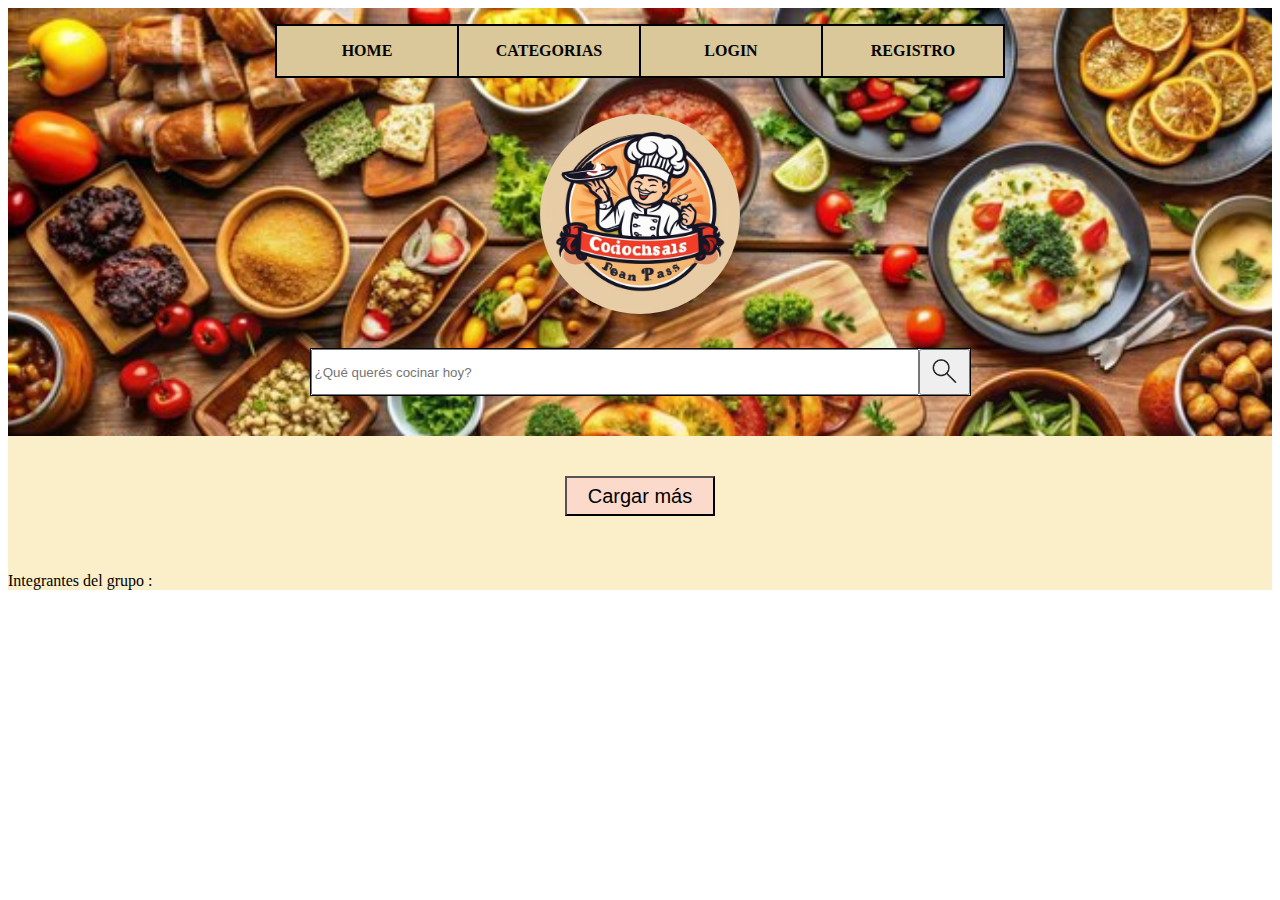
==== index.html @ 0a2de9f3 "FORMULARIO - BUSCADOR" ====
<!DOCTYPE html>
<html lang="en">
<head>
    <meta charset="UTF-8">
    <meta name="viewport" content="width=device-width, initial-scale=1.0">
    <link rel="stylesheet" href="./css/style.css">
    <title>Document</title>

</head>
    <body>
        <section class="TODO">
            <header class="header">
                <ul class="menu">
                    <li><a href="./index.html">HOME</a></li>
                    <li><a href="./categories.html">CATEGORIAS</a></li>
                    <li><a href="./login.html">LOGIN</a></li>
                    <li><a href="./register.html">REGISTRO</a></li>
                </ul>
                <article >
                    <img src="./img/openart-image_3AYenoKj_1731676153508_raw.jpg" alt="" class="logo" >
                </article>
                
                <form class="buscador" action="./search-results.html" method="get">
                    <div >
                        <label for="buscador"></label>
                        <input class="formu" type="text" name="buscadorNAME" id="buscadorID" placeholder="¿Qué querés cocinar hoy?">
                        <button type="submit"><img class="lupa" src="./img/lupa-buscador.webp" alt=""></button>
                    </div>
                </form>
            
            
            </header>
            <section class="TODOfotorecetas">
                <section class="fotorecetas"> </section>
                <button class="cargar" type="submit">Cargar más</button>
            </section>
            
            <footer>
                <p>Integrantes del grupo :</p>
            </footer>
            
        </section>
    
    <script src="./js/index.js"></script>
    </body>
</html>
---- css/style.css ----
/* TODO */
.TODO{
    background-color: #fbefca;
} 



/* HEADER QUE ABARCA LOGO - MENU - BUSCADOR DE RECETAS */
.header {
    display: flex;
    flex-wrap: nowrap;
    flex-direction: column;
    align-content: center;
    justify-content: center;
    align-items: center;
    background-image: url(../img/background-img-paraMENU.jpg);
    background-repeat: no-repeat;
    background-size: 100%;
}

/* LOGO */

.logo {
    width: 200px;
    height: 200px;
    border-radius: 130px;
    margin: 20px 0px 20px 0px 
}




/* MENU */
.menu{
    box-sizing: border-box;
    display: flex;
    flex-direction: row;
    border: 1px solid black;
    padding: 0px;
    
}

.menu li{
    display: flex;
}

.menu li a{
    text-decoration: none;
    color: rgb(4, 4, 4);
    background-color: rgb(218, 199, 154);
    display: flex;
    align-items: center;
    justify-content: center;
    width: 180px;
    height: 50px;
    border: 1px solid black;
    font-weight: bold;
}


/* BUSCADOR DE RECETAS */

button{
    color: white;
}

.buscador {
    display: flex;
    flex-direction: row;
    flex-wrap: nowrap;
    border: 1px solid black;
    background-color: white;
    margin-top: 10px;
    margin-bottom: 40px;
}

.buscador div{
    display: flex;
}

.formu {
    width: 600px;
    height: 40px;
}


.lupa{
    width: 35px;
    height: 35px;
    
}


/* RECETAS */

.TODOfotorecetas{
    display: flex;
    flex-wrap: wrap;
    justify-content: center;
    align-items: center;
}

/* detalles de las cajas de recetas */
.masINFO {
    text-decoration: none;
}

/* Botón CARGAR MÁS */

.cargar{
    height: 40px;
    width: 150px;
    margin: 40px;
    color: black;
    background-color: #fbdacb;
    font-size: 20px;
}
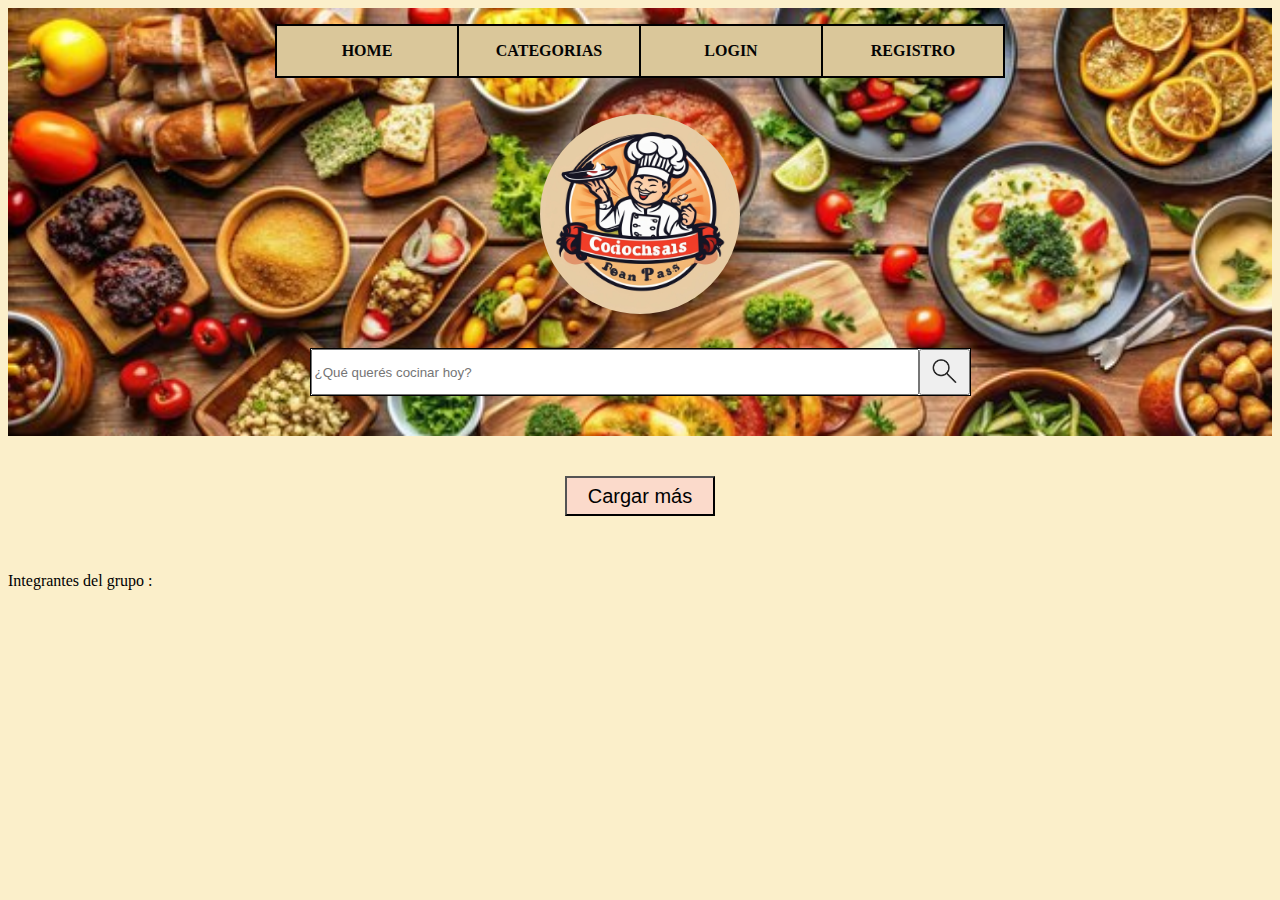
==== commit 2690bcdd: "Receta.js y Receta.index" ====
--- a/index.html
+++ b/index.html
@@ -36,7 +36,7 @@
             </section>
             
             <footer>
-                <p>Integrantes del grupo :</p>
+                <p>Integrantes del grupo : </p>
             </footer>
             
         </section>
--- a/css/style.css
+++ b/css/style.css
@@ -1,11 +1,14 @@
 
+/* BODY */
+
+body {
+    background-color: #fbefca;
+}
 
 /* TODO */
 .TODO{
     background-color: #fbefca;
 } 
-
-
 
 /* HEADER QUE ABARCA LOGO - MENU - BUSCADOR DE RECETAS */
 .header {
@@ -28,8 +31,6 @@
     border-radius: 130px;
     margin: 20px 0px 20px 0px 
 }
-
-
 
 
 /* MENU */
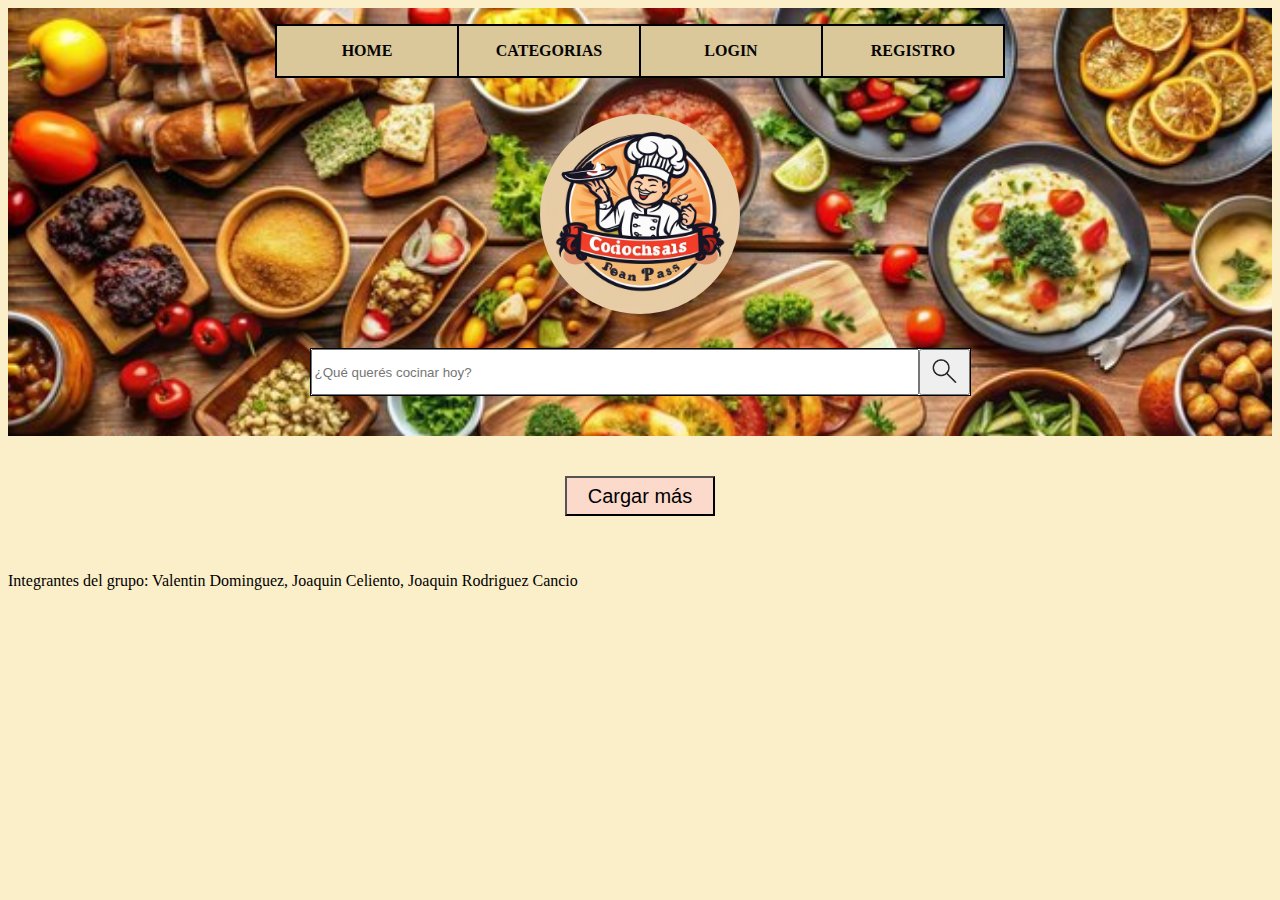
==== commit d126830a: "register casi terminado" ====
--- a/index.html
+++ b/index.html
@@ -36,7 +36,9 @@
             </section>
             
             <footer>
-                <p>Integrantes del grupo : </p>
+                <p>Integrantes del grupo: Valentin Dominguez, 
+                Joaquin Celiento, Joaquin Rodriguez Cancio 
+                </p>
             </footer>
             
         </section>
--- a/css/style.css
+++ b/css/style.css
@@ -117,4 +117,20 @@
     color: black;
     background-color: #fbdacb;
     font-size: 20px;
-}   +}   
+
+/* register */
+.registro {
+    display: flex;
+    flex-direction: column;
+    flex-wrap: wrap;
+    align-content: center;
+    align-items: flex-end;
+}
+
+.registro a {
+    background-color: rgb(164, 156, 156);
+    text-decoration: none;
+    color: black;
+    border: 1px solid black;
+}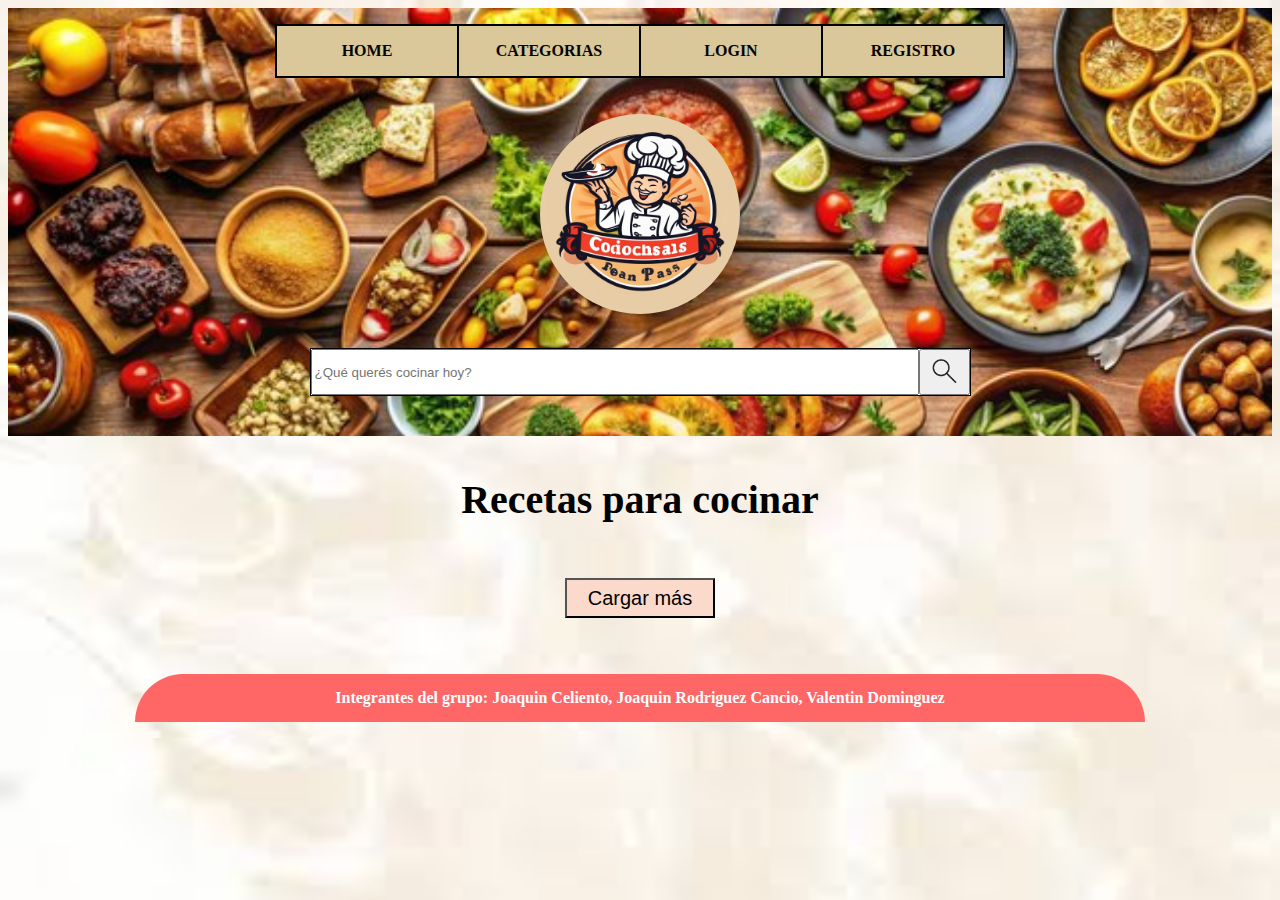
==== commit 0a7829fa: "Cambios en el login, register y css" ====
--- a/index.html
+++ b/index.html
@@ -21,23 +21,24 @@
                 </article>
                 
                 <form class="buscador" action="./search-results.html" method="get">
-                    <div >
+                    <div>
                         <label for="buscador"></label>
                         <input class="formu" type="text" name="buscadorNAME" id="buscadorID" placeholder="¿Qué querés cocinar hoy?">
                         <button type="submit"><img class="lupa" src="./img/lupa-buscador.webp" alt=""></button>
                     </div>
                 </form>
             
-            
             </header>
+
+            <h1>Recetas para cocinar</h1>
             <section class="TODOfotorecetas">
                 <section class="fotorecetas"> </section>
                 <button class="cargar" type="submit">Cargar más</button>
             </section>
             
             <footer>
-                <p>Integrantes del grupo: Valentin Dominguez, 
-                Joaquin Celiento, Joaquin Rodriguez Cancio 
+                <p>Integrantes del grupo:  
+                Joaquin Celiento, Joaquin Rodriguez Cancio, Valentin Dominguez 
                 </p>
             </footer>
             
--- a/css/style.css
+++ b/css/style.css
@@ -2,12 +2,19 @@
 /* BODY */
 
 body {
-    background-color: #fbefca;
+    background-image: url(../img/backgroundIMAGEb.jpeg);
+    background-repeat: no-repeat;
+    background-size: 100%;
+    background-size: cover;
+    
 }
 
 /* TODO */
 .TODO{
-    background-color: #fbefca;
+    background-image: url(../img/backgroundIMAGEb.jpeg);
+    background-repeat: no-repeat;
+    background-size: 100%;
+    background-size: cover;
 } 
 
 /* HEADER QUE ABARCA LOGO - MENU - BUSCADOR DE RECETAS */
@@ -58,6 +65,32 @@
     height: 50px;
     border: 1px solid black;
     font-weight: bold;
+}
+
+/* TÍTULO PRINCIPAL */
+
+h1 {
+    display: flex;
+    justify-content: center;
+    font-size: 40px;
+    margin: 40px 0px 15px 0px;
+}
+
+
+/* FOOTER - INTEGRANTES DEL GRUPO */
+
+footer {
+    display: flex;
+    justify-content: center;
+}
+
+footer p{
+    background-color: #ff6767;
+    padding: 15px 200px 15px 200px;
+    border-radius: 50px 50px 0px 0px;
+    font-size: 16px;
+    font-weight: bold;
+    color: #ffffff;
 }
 
 
@@ -92,7 +125,6 @@
     height: 35px;
     
 }
-
 
 /* RECETAS */
 
@@ -119,8 +151,26 @@
     font-size: 20px;
 }   
 
-/* register */
+
+/* REGISTER */
 .registro {
+    display: flex;
+    flex-direction: column;
+    flex-wrap: wrap;
+    margin-top: 20px;
+    height: 400px;
+    width: 600px;
+    justify-content: center;
+    align-items: center;
+    padding: 0px;
+    border-radius: 10px;
+    box-shadow: 50px 50px 50px 50px rgba(0, 0, 0, 0.2);
+    text-align: center;
+    background-color: rgb(251, 251, 237);
+}
+
+
+.login{
     display: flex;
     flex-direction: column;
     flex-wrap: wrap;
@@ -128,9 +178,63 @@
     align-items: flex-end;
 }
 
-.registro a {
-    background-color: rgb(164, 156, 156);
+.log {
+    margin-top: 20px;
+    height: 20%;
+    width: 20%;
+    display: flex;
+    justify-content: center;
+    align-items: center; 
+    font-family: Arial, sans-serif;
+    background-color: rgba(255, 255, 255);
+    padding: 20px;
+    border-radius: 10px;
+    box-shadow: 0 4px 8px rgba(0, 0, 0, 0.2);
+    text-align: center;
+}
+.mucho{
+    display: flex;
+    justify-content: space-around;
+}
+
+label {
+    display: block;
+    margin-bottom: 5px;
+    margin-top: 5px;
+    font-weight: bold;
+    text-align: start;
+}
+
+#emailID {
+    width: 400px;
+    padding: 11px;
+    border: 1px solid #ccc;
+    border-radius: 5px;
+    margin-bottom: 15px;
+}
+#contraseñaID{
+    width: 400px;
+    padding: 11px;
+    border: 1px solid #ccc;
+    border-radius: 5px;
+    margin-bottom: 30px;
+}
+
+.link {
+    display: block;
+    margin-top: 10px;
+    color: #e74340;
     text-decoration: none;
-    color: black;
-    border: 1px solid black;
-}+}
+
+.boton{
+    background-color: #e74340;
+    color: white;
+    border: none;
+    border-radius: 5px;
+    margin: 20px;
+}
+
+
+
+/* LOGIN */ 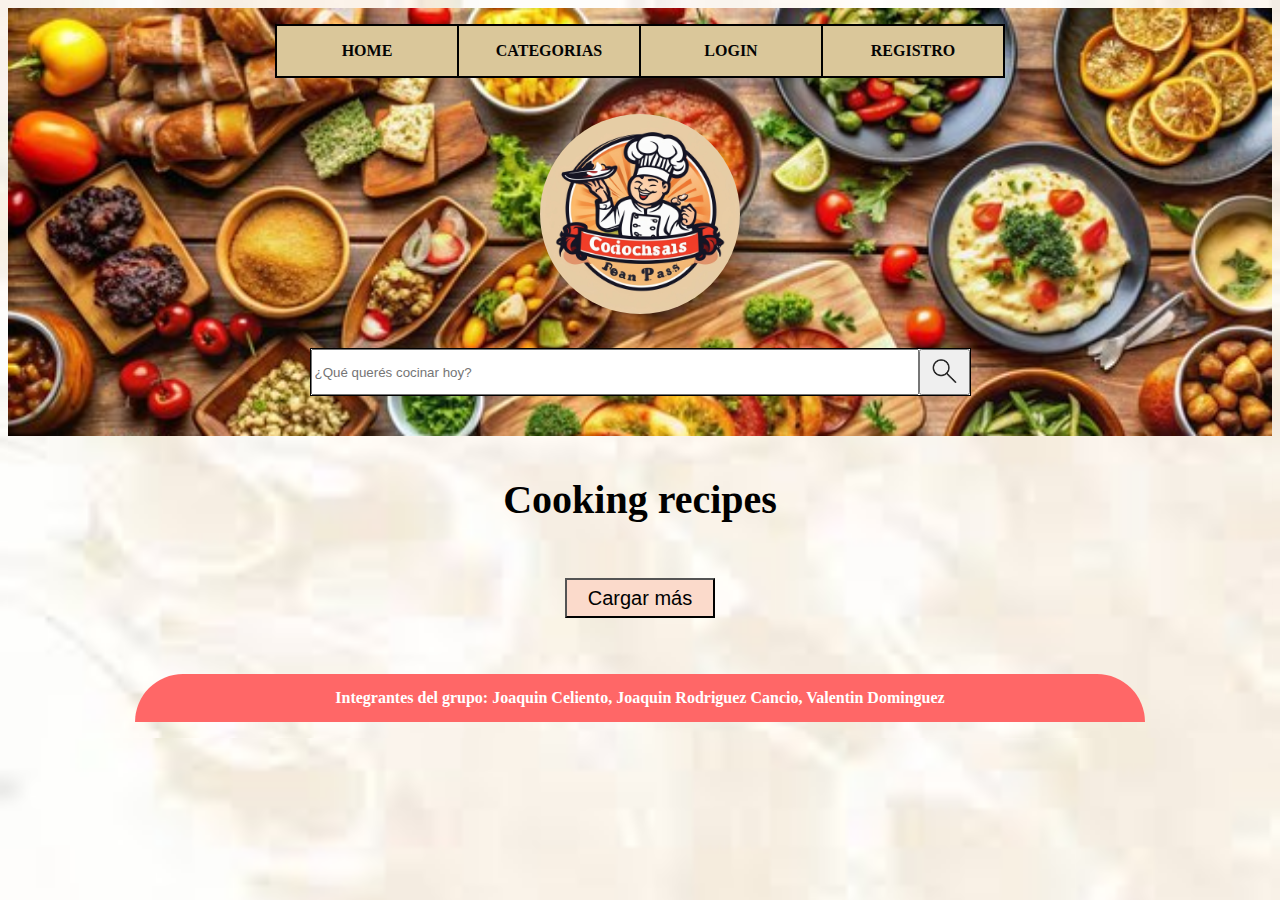
==== commit cd3eeaed: "Apliqué en los js sus APIS correspondientes" ====
--- a/index.html
+++ b/index.html
@@ -30,7 +30,7 @@
             
             </header>
 
-            <h1>Recetas para cocinar</h1>
+            <h1>Cooking recipes</h1>
             <section class="TODOfotorecetas">
                 <section class="fotorecetas"> </section>
                 <button class="cargar" type="submit">Cargar más</button>
--- a/css/style.css
+++ b/css/style.css
@@ -1,5 +1,5 @@
 
-/* BODY */
+                    /* BODY */
 
 body {
     background-image: url(../img/backgroundIMAGEb.jpeg);
@@ -9,7 +9,7 @@
     
 }
 
-/* TODO */
+                    /* TODO */
 .TODO{
     background-image: url(../img/backgroundIMAGEb.jpeg);
     background-repeat: no-repeat;
@@ -17,7 +17,8 @@
     background-size: cover;
 } 
 
-/* HEADER QUE ABARCA LOGO - MENU - BUSCADOR DE RECETAS */
+        /* HEADER QUE ABARCA:LOGO - MENU - BUSCADOR DE RECETAS */
+
 .header {
     display: flex;
     flex-wrap: nowrap;
@@ -77,7 +78,7 @@
 }
 
 
-/* FOOTER - INTEGRANTES DEL GRUPO */
+                /* FOOTER - INTEGRANTES DEL GRUPO */
 
 footer {
     display: flex;
@@ -94,7 +95,7 @@
 }
 
 
-/* BUSCADOR DE RECETAS */
+                /* BUSCADOR DE RECETAS */
 
 button{
     color: white;
@@ -118,7 +119,6 @@
     width: 600px;
     height: 40px;
 }
-
 
 .lupa{
     width: 35px;
@@ -126,7 +126,7 @@
     
 }
 
-/* RECETAS */
+                    /* RECETAS */
 
 .TODOfotorecetas{
     display: flex;
@@ -135,7 +135,53 @@
     align-items: center;
 }
 
-/* detalles de las cajas de recetas */
+
+.fotorecetas {
+    display: flex;
+    flex-wrap: wrap;
+    place-content: center;
+    margin: 0px;
+}
+
+
+.article {
+    border: 2px solid black;
+    display: flex;
+    flex-flow: column;
+    align-items: center;
+    margin: 30px 30px 10px;
+    border-radius: 20px;
+    background-color: rgb(251, 251, 237);
+    padding: 5px
+}
+
+.article p {
+    color: black;
+}
+
+.titulo {
+    color: black;
+    font-size: 22px;
+    margin: 20px 0px 5px;
+    font-weight: bold;
+}
+
+.article img {
+    width: 250px;
+    border: 1px solid black;
+    height: 250px;
+    margin: 20px 40px;
+    border-radius: 20px;
+    filter: drop-shadow(rgb(0, 0, 0) 2px 2px 4px)
+}
+
+.nivel {
+    color: black;
+    padding: 6px 12px;
+}
+
+
+/* DETALLES DE LAS CAJAS DE RECETAS */
 .masINFO {
     text-decoration: none;
 }
@@ -152,7 +198,13 @@
 }   
 
 
-/* REGISTER */
+                    /* REGISTER - HTML */
+
+.mucho{
+    display: flex;
+    justify-content: space-around;
+}
+
 .registro {
     display: flex;
     flex-direction: column;
@@ -167,34 +219,6 @@
     box-shadow: 50px 50px 50px 50px rgba(0, 0, 0, 0.2);
     text-align: center;
     background-color: rgb(251, 251, 237);
-}
-
-
-.login{
-    display: flex;
-    flex-direction: column;
-    flex-wrap: wrap;
-    align-content: center;
-    align-items: flex-end;
-}
-
-.log {
-    margin-top: 20px;
-    height: 20%;
-    width: 20%;
-    display: flex;
-    justify-content: center;
-    align-items: center; 
-    font-family: Arial, sans-serif;
-    background-color: rgba(255, 255, 255);
-    padding: 20px;
-    border-radius: 10px;
-    box-shadow: 0 4px 8px rgba(0, 0, 0, 0.2);
-    text-align: center;
-}
-.mucho{
-    display: flex;
-    justify-content: space-around;
 }
 
 label {
@@ -236,5 +260,120 @@
 }
 
 
-
-/* LOGIN */ +                    /* LOGIN - HTML*/ 
+
+.login{
+    display: flex;
+    flex-direction: column;
+    flex-wrap: wrap;
+    align-content: center;
+    align-items: flex-end;
+}
+
+.log {
+    display: flex;
+    flex-direction: column;
+    flex-wrap: wrap;
+    margin-top: 20px;
+    height: 330px;
+    width: 600px;
+    justify-content: center;
+    align-items: center;
+    padding: 0px;
+    border-radius: 10px;
+    box-shadow: 50px 50px 50px 50px rgba(0, 0, 0, 0.2);
+    text-align: center;
+    background-color: rgb(251, 251, 237);
+}
+
+
+                    /* CATEGORY - HTML */
+
+.categories{
+    display: flex;
+    flex-direction: row;
+    flex-wrap: wrap;
+    justify-content: center;
+}
+
+.category{
+    font-size: 30px;
+    margin: 50px 35px 0px 35px;
+    display: flex;
+    background-color: #fbfbed;
+    width: 220px;
+    height: 80px;
+    justify-content: center;
+    align-items: center;
+    border: 2px solid rgb(255, 224, 112);
+    filter: drop-shadow(2px 2px 4px rgb(179, 158, 81));
+}
+
+.category a{
+    text-decoration: none;
+    color: black;
+}
+
+
+
+
+                /* RESPONSIVE - CELULAR */
+
+@media(max-width: 391px){
+.header{
+    display: flex;
+    align-content: center;
+    justify-content: center;
+    align-items: center;
+    background-image: url(../img/background-img-paraMENU.jpg);
+    background-repeat: no-repeat;
+    background-size: 100%;
+    flex-direction: column-reverse;
+    flex-wrap: nowrap;
+}
+.menu{
+    box-sizing: border-box;
+    display: flex;
+    flex-direction: column;
+    border: 1px solid black;
+    padding: 0px;
+}
+.logo{
+        width: 180px;
+        height: 180px;
+        border-radius: 130px;
+        margin: 20px 0px 20px 0px;
+}
+#emailID{
+    width: 83%;
+    padding: 11px;
+    border: 1px solid #ccc;
+    border-radius: 5px;
+    margin-bottom: 15px;
+}
+#contraseñaID{
+    width: 83%;
+    padding: 11px;
+    border: 1px solid #ccc;
+    border-radius: 5px;
+    margin-bottom: 15px;
+}
+.categories {
+    display: flex;
+    flex-direction: row;
+    justify-content: center;
+    flex-wrap: wrap;
+}
+.category {
+    font-size: 20px;
+    margin: 50px 35px 0px 35px;
+    display: flex;
+    background-color: #fbfbed;
+    width: 110px;
+    height: 80px;
+    border: 2px solid rgb(255, 224, 112);
+    filter: drop-shadow(2px 2px 4px rgb(179, 158, 81));
+    align-items: center;
+    justify-content: center
+}
+}
